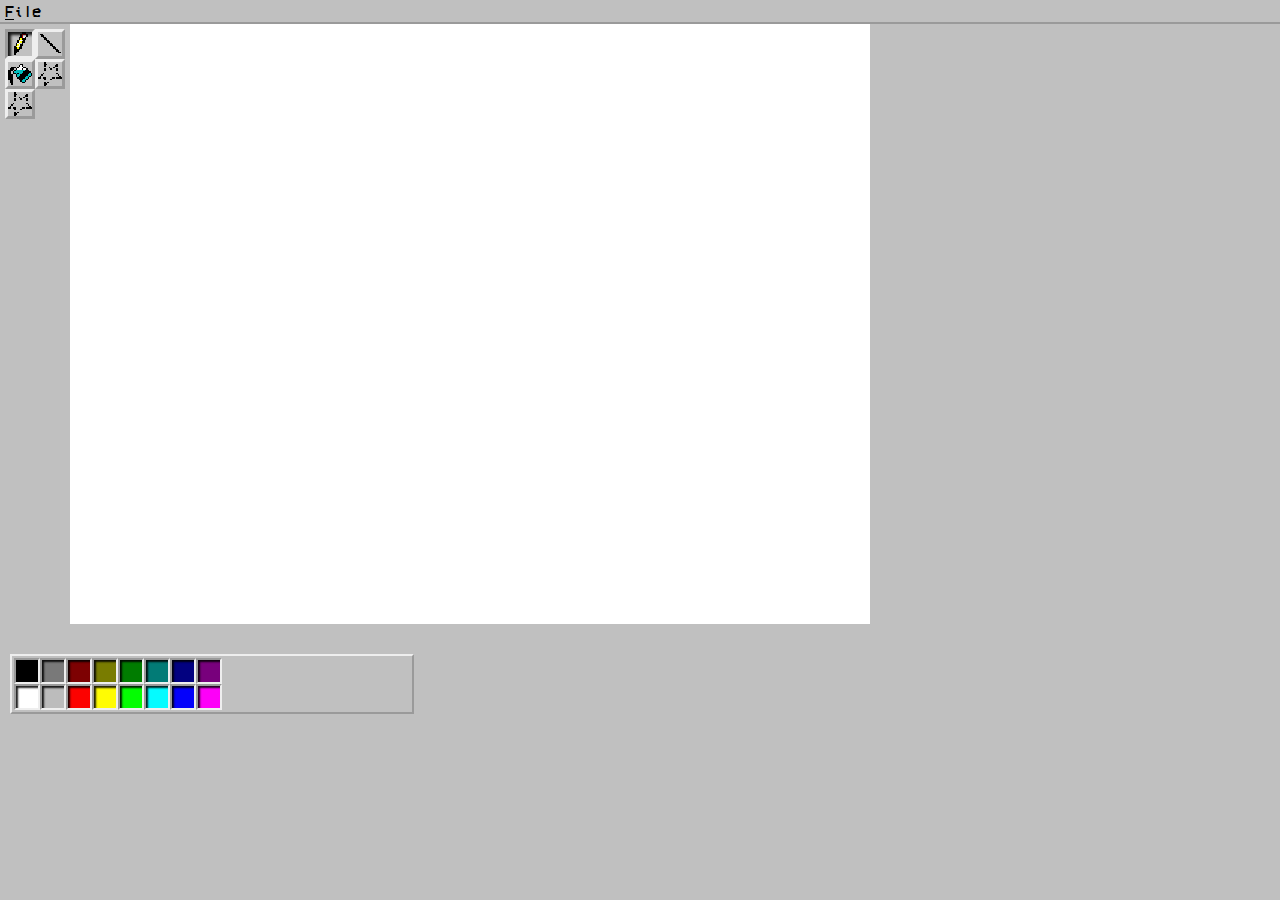
==== programs/paintbrush/index.html @ 6ccf8e3a "Noniin" ====
<!DOCTYPE html>
<!--[if lt IE 7]>      <html class="no-js lt-ie9 lt-ie8 lt-ie7"> <![endif]-->
<!--[if IE 7]>         <html class="no-js lt-ie9 lt-ie8"> <![endif]-->
<!--[if IE 8]>         <html class="no-js lt-ie9"> <![endif]-->
<!--[if gt IE 8]>      <html class="no-js"> <!--<![endif]-->
<html>
    <head>
        <meta charset="utf-8" />
        <meta http-equiv="X-UA-Compatible" content="IE=edge" />
        <title>Paintbrush</title>
        <meta name="viewport" content="width=device-width, initial-scale=1" />
        <link rel="stylesheet" href="../../res/common.css" />
        <link rel="stylesheet" href="../../res/scrollbar.css" />

        <style>
            body {
                background-color: var(--general-background-color);
            }

            nav {
                width: 100%;
                height: 22px;
                display: flex;
                align-items: center;
                justify-content: start;
                border-bottom: 2px outset;
            }

            nav span {
                padding: 0 5px;
            }

            #main {
                display: flex;
            }

            #main aside {
                width: 64px;
                padding: 10px;
                height: 600px;
                display: grid;
                grid-template-columns: 30px 30px;
                grid-auto-flow: row; /* a column flow */
                grid-auto-rows: 30px; /* each column will 100px of width */
            }

            #paint-window {
                background-color: white;
                position: absolute;
                z-index: 1;
                left: 70px;
                padding: 0;
                margin: 0;
                border: 0;
                image-rendering: pixelated;
            }

            #paint-window-preview {
                position: absolute;
                left: 70px;
                z-index: 2;
                image-rendering: pixelated;
            }

            .tool-button {
                width: 16px;
                height: 16px;
                border: outset 2px;
                background-image: url('img/tools.png');
                image-rendering: pixelated;
                background-size: 256px;
                transform: scale(1.5);
            }

            .tool-button:active {
                border-style: inset;
                position: relative;
            }

            .tool-button.current {
                border: inset 2px;
                box-shadow: inset 2px 2px 2px rgba(0, 0, 0, 0.884);
            }

            .tool-button.pen {
                background-position-x: calc(-16px * 6);
            }

            .tool-button.line {
                background-position-x: calc(-16px * 10);
            }

            .tool-button.bucket {
                background-position-x: calc(-16px * 3);
            }

            #color-picker {
                border: 2px outset;
                margin: 10px;
                width: 400px;
                height: 56px;
                display: grid;
                grid-template-rows: 26px 26px;
                grid-auto-flow: column; /* a column flow */
                grid-auto-columns: 26px; /* each column will 100px of width */
            }

            #color-picker .color {
                width: 22px;
                height: 22px;
                border: 2px inset;
                margin: 2px;
                box-shadow: inset 2px 2px 2px rgba(0, 0, 0, 0.884);
            }

            .color.black {
                background-color: black;
            }

            .color.white {
                background-color: white;
            }

            .color.lighter-gray {
                background-color: #bcbcbc;
            }

            .color.light-gray {
                background-color: #797979;
            }

            .color.dark-red {
                background-color: #7d0102;
            }

            .color.red {
                background-color: #fc0200;
            }

            .color.dark-yellow {
                background-color: #797c00;
            }

            .color.yellow {
                background-color: #fffc03;
            }

            .color.dark-green {
                background-color: #007c00;
            }

            .color.green {
                background-color: #04fd02;
            }

            .color.dark-cyan {
                background-color: #027b76;
            }

            .color.cyan {
                background-color: #05fbff;
            }

            .color.dark-blue {
                background-color: #020180;
            }

            .color.blue {
                background-color: #0401fb;
            }

            .color.dark-pink {
                background-color: #78007c;
            }

            .color.pink {
                background-color: #fd00f8;
            }
        </style>
    </head>
    <body>
        <!--[if lt IE 7]>
            <p class="browsehappy">
                You are using an <strong>outdated</strong> browser. Please
                <a href="#">upgrade your browser</a> to improve your experience.
            </p>
        <![endif]-->
        <nav>
            <span><u>F</u>ile</span>
        </nav>
        <div id="main">
            <aside>
                <div
                    class="tool-button pen current"
                    onclick="setTool('pen', event)"
                    draggable="false"
                ></div>
                <div
                    class="tool-button line"
                    onclick="setTool('line', event)"
                    draggable="false"
                ></div>
                <div
                    class="tool-button bucket"
                    onclick="setTool('bucket', event)"
                    draggable="false"
                ></div>
                <div class="tool-button" onclick="setTool('pen', event)" draggable="false"></div>
                <div class="tool-button" onclick="setTool('pen', event)" draggable="false"></div>
            </aside>
            <canvas id="paint-window-preview" width="800" height="600"></canvas>
            <canvas id="paint-window" width="800" height="600"></canvas>
        </div>
        <div id="color-picker">
            <div class="color black" onclick="setColor(event)"></div>
            <div class="color white" onclick="setColor(event)"></div>
            <div class="color light-gray" onclick="setColor(event)"></div>
            <div class="color lighter-gray" onclick="setColor(event)"></div>
            <div class="color dark-red" onclick="setColor(event)"></div>
            <div class="color red" onclick="setColor(event)"></div>
            <div class="color dark-yellow" onclick="setColor(event)"></div>
            <div class="color yellow" onclick="setColor(event)"></div>
            <div class="color dark-green" onclick="setColor(event)"></div>
            <div class="color green" onclick="setColor(event)"></div>
            <div class="color dark-cyan" onclick="setColor(event)"></div>
            <div class="color cyan" onclick="setColor(event)"></div>
            <div class="color dark-blue" onclick="setColor(event)"></div>
            <div class="color blue" onclick="setColor(event)"></div>
            <div class="color dark-pink" onclick="setColor(event)"></div>
            <div class="color pink" onclick="setColor(event)"></div>
        </div>

        <script src="script.js" async defer></script>
    </body>
</html>
---- res/common.css ----
/* Variables */

@font-face {
    font-family: oldSansSerif;
    src: url(VCR_OSD_MONO_1.001.ttf);
}

:root {
    --window-border-color: #696969;
    --general-background-color: #c0c0c0;
    --desktop-background-color: #008080;
}

body {
    padding: 0;
    margin: 0;
    font-family: oldSansSerif, sans-serif;
    user-select: none;
}

button,
input {
    font-family: oldSansSerif, sans-serif;
    border: 2px outset;
}

button {
    background-color: var(--general-background-color);
}

button:active {
    border-style: inset;
}
---- res/scrollbar.css ----
/* width */
::-webkit-scrollbar {
    width: 18px;
}

/* Track */
::-webkit-scrollbar-track {
    background-color: #dadadb;
}

/* Handle */
::-webkit-scrollbar-thumb {
    background: #c0c0c0;
    border: 2px outset;
}

/* Handle on hover */
::-webkit-scrollbar-thumb:hover {
    background: #b9b9b9;
}

::-webkit-scrollbar-thumb:active {
    background: #aaaaaa;
}

::-webkit-scrollbar-button {
    background-color: #c0c0c0;
    background-image: url('img/up.png');
    background-size: cover;
    border: 2px outset;
}

::-webkit-scrollbar-button:increment {
    background-image: url('img/down.png');
}

::-webkit-scrollbar-button:active {
    border-style: inset;
}
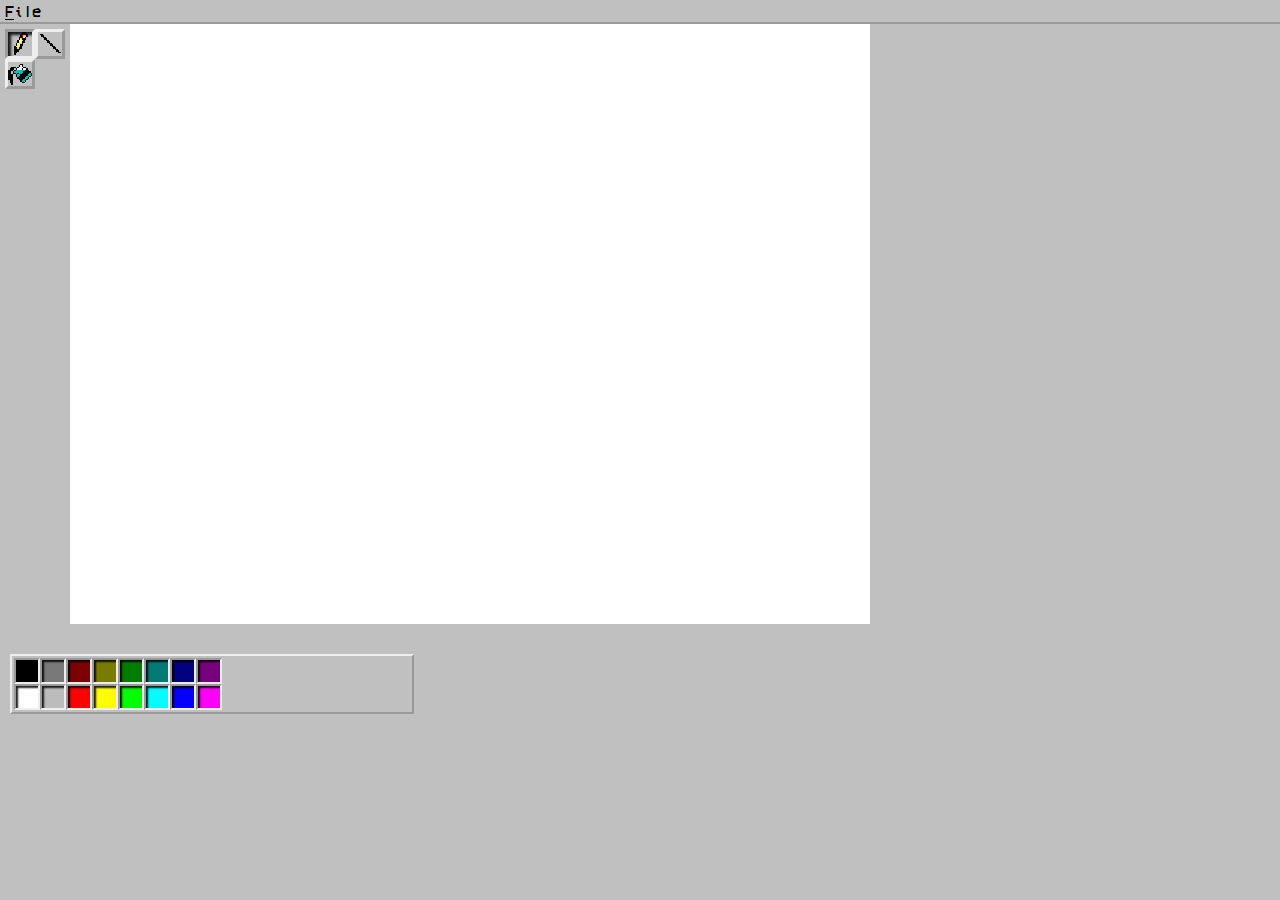
==== commit 0c941cb4: "Polish" ====
--- a/programs/paintbrush/index.html
+++ b/programs/paintbrush/index.html
@@ -179,12 +179,6 @@
         </style>
     </head>
     <body>
-        <!--[if lt IE 7]>
-            <p class="browsehappy">
-                You are using an <strong>outdated</strong> browser. Please
-                <a href="#">upgrade your browser</a> to improve your experience.
-            </p>
-        <![endif]-->
         <nav>
             <span><u>F</u>ile</span>
         </nav>
@@ -205,8 +199,6 @@
                     onclick="setTool('bucket', event)"
                     draggable="false"
                 ></div>
-                <div class="tool-button" onclick="setTool('pen', event)" draggable="false"></div>
-                <div class="tool-button" onclick="setTool('pen', event)" draggable="false"></div>
             </aside>
             <canvas id="paint-window-preview" width="800" height="600"></canvas>
             <canvas id="paint-window" width="800" height="600"></canvas>
